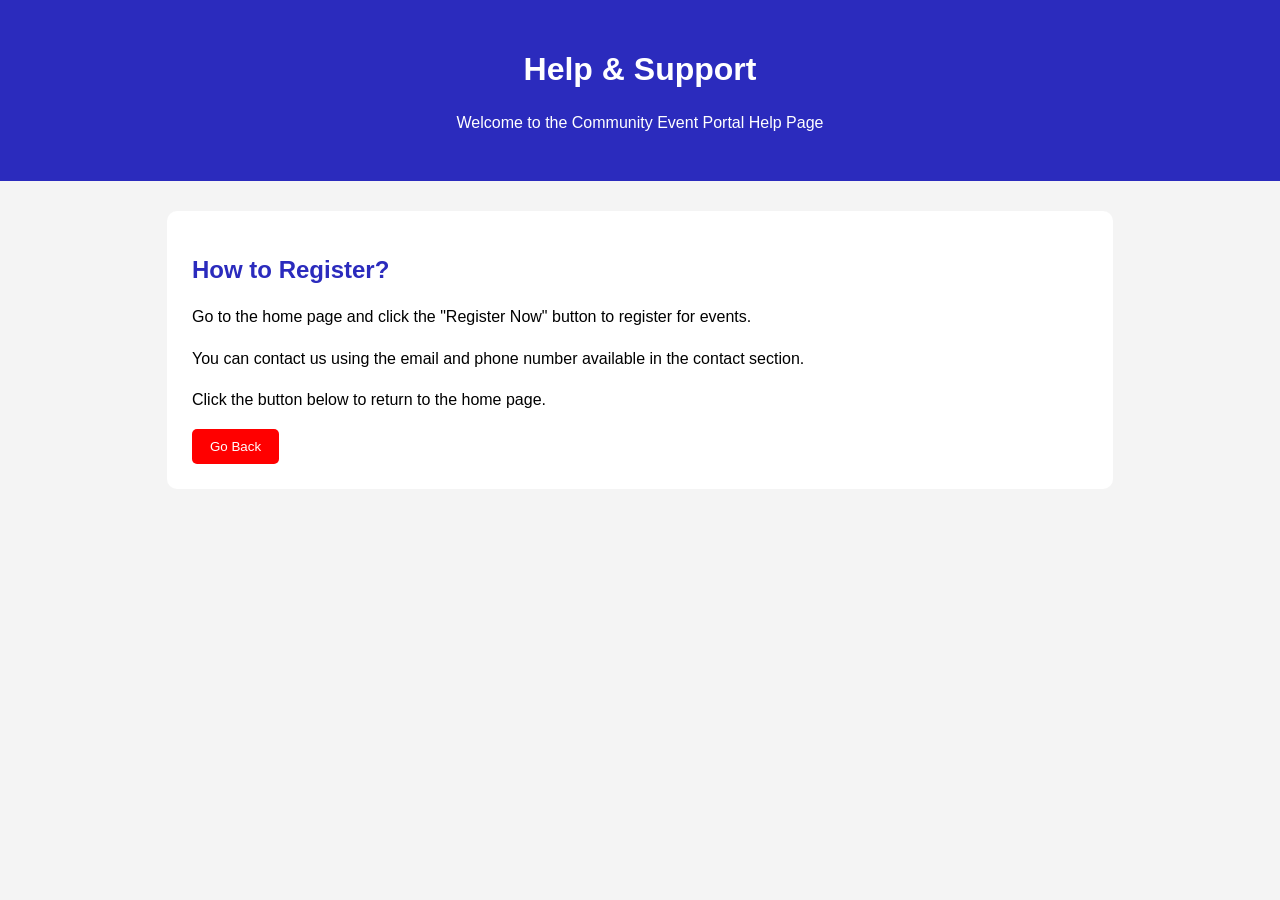
==== module1-html/help.html @ 54b48437 "added html and css files" ====
<!DOCTYPE html>
<html lang="en">

<head>
    <meta charset="UTF-8">
    <meta name="viewport" content="width=device-width, initial-scale=1.0">
    <title>Help Page</title>

    <style>
        body {
            margin: 0;
            font-family: Arial, sans-serif;
            background-color: #f4f4f4;
        }

        #header {
            background-color: #2b2bbd;
            color: white;
            text-align: center;
            padding: 30px;
        }

        #helpContainer {
            width: 70%;
            margin: 30px auto;
            background-color: white;
            padding: 25px;
            border-radius: 10px;
        }

        h2 {
            color: #2b2bbd;
        }

        p {
            line-height: 1.6;
        }

        button {
            background-color: red;
            color: white;
            border: none;
            padding: 10px 18px;
            border-radius: 5px;
            cursor: pointer;
        }

        button:hover {
            background-color: darkred;
        }
    </style>

</head>

<body>

    <div id="header">

        <h1>Help & Support</h1>

        <p>
            Welcome to the Community Event Portal Help Page
        </p>

    </div>

    <div id="helpContainer">

        <h2>How to Register?</h2>

        <p>
            Go to the home page and click the
            "Register Now" button to register for events.
        </p>

        <p>
            You can contact us using the email and phone number
            available in the contact section.
        </p>

        <p>
            Click the button below to return to the home page.
        </p>

        <a href="index.html">
            <button>
                Go Back
            </button>
        </a>

    </div>



</body>

</html>
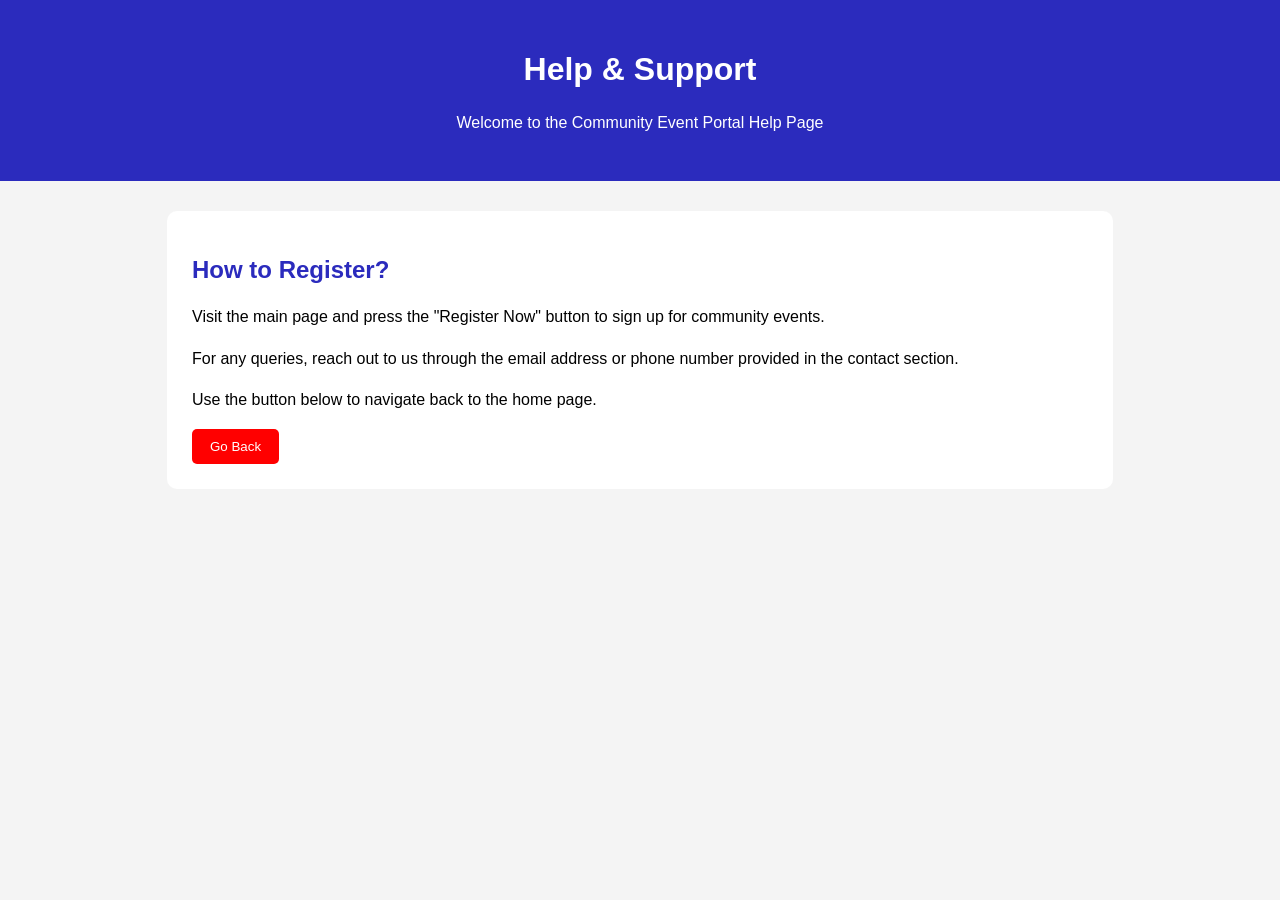
==== commit 5e840e5d: "corrected help page content" ====
--- a/module1-html/help.html
+++ b/module1-html/help.html
@@ -69,18 +69,18 @@
         <h2>How to Register?</h2>
 
         <p>
-            Go to the home page and click the
-            "Register Now" button to register for events.
+             Visit the main page and press the
+             "Register Now" button to sign up for community events.
         </p>
 
         <p>
-            You can contact us using the email and phone number
-            available in the contact section.
+            For any queries, reach out to us through the email address
+            or phone number provided in the contact section.
         </p>
-
+        
         <p>
-            Click the button below to return to the home page.
-        </p>
+            Use the button below to navigate back to the home page.
+        </p> 
 
         <a href="index.html">
             <button>
